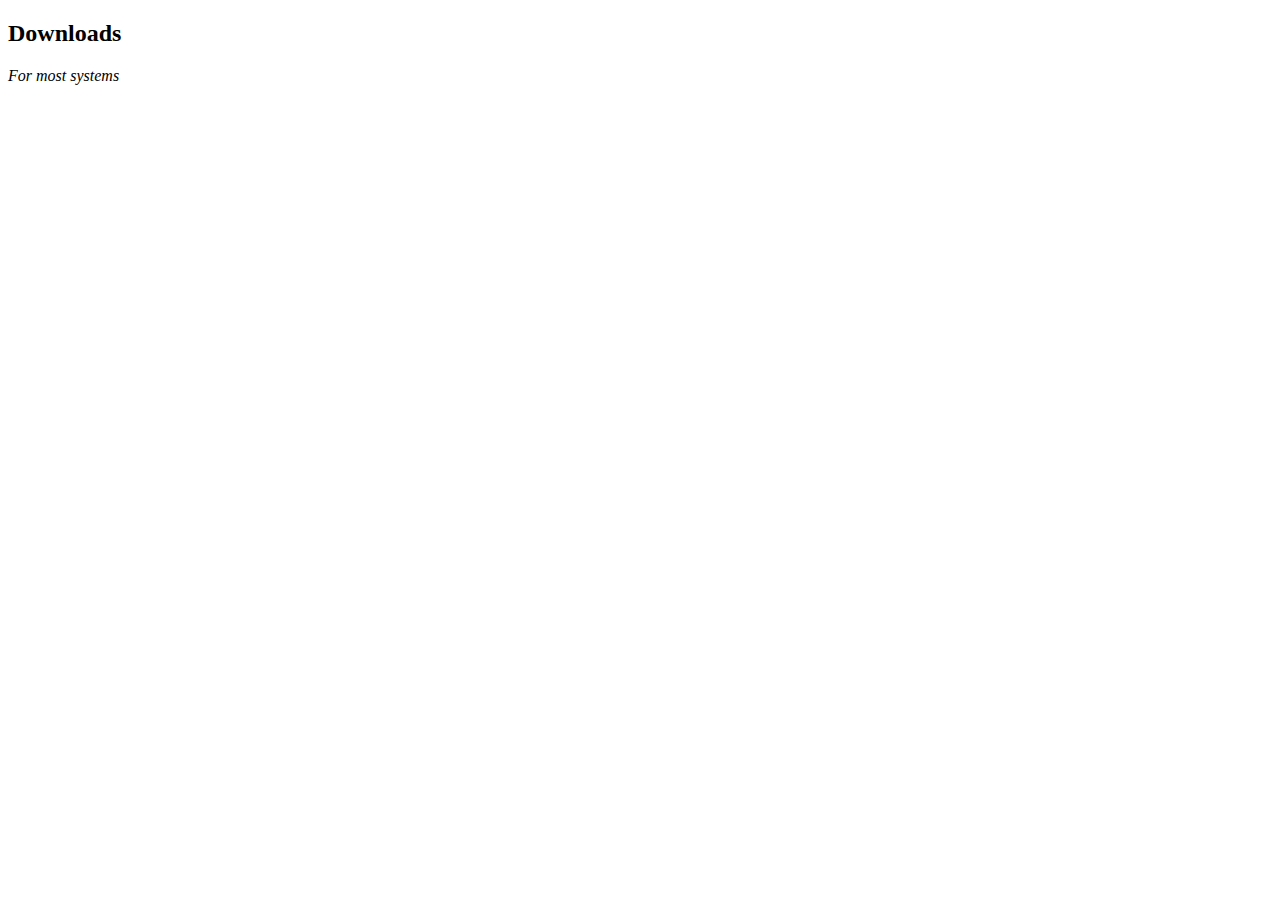
==== src/downloads.html @ dc5a8d62 "Download has been updatrified" ====
<!DOCTYPE html>
<html>
    <head>
        <title>SkibiOS is coming!</title>
        <link rel="stylesheet" href="src/main.css">
        <link rel="icon" href="src/resources/skibipfp.png">
        <script>
            console.log("Page successfully loaded.")
        </script>
    </head>
    <body>
        <div id="dl-top">
            <h2>Downloads</h2>
            <p><i>For most systems</i></p>
        </div>
    </body>
</html>
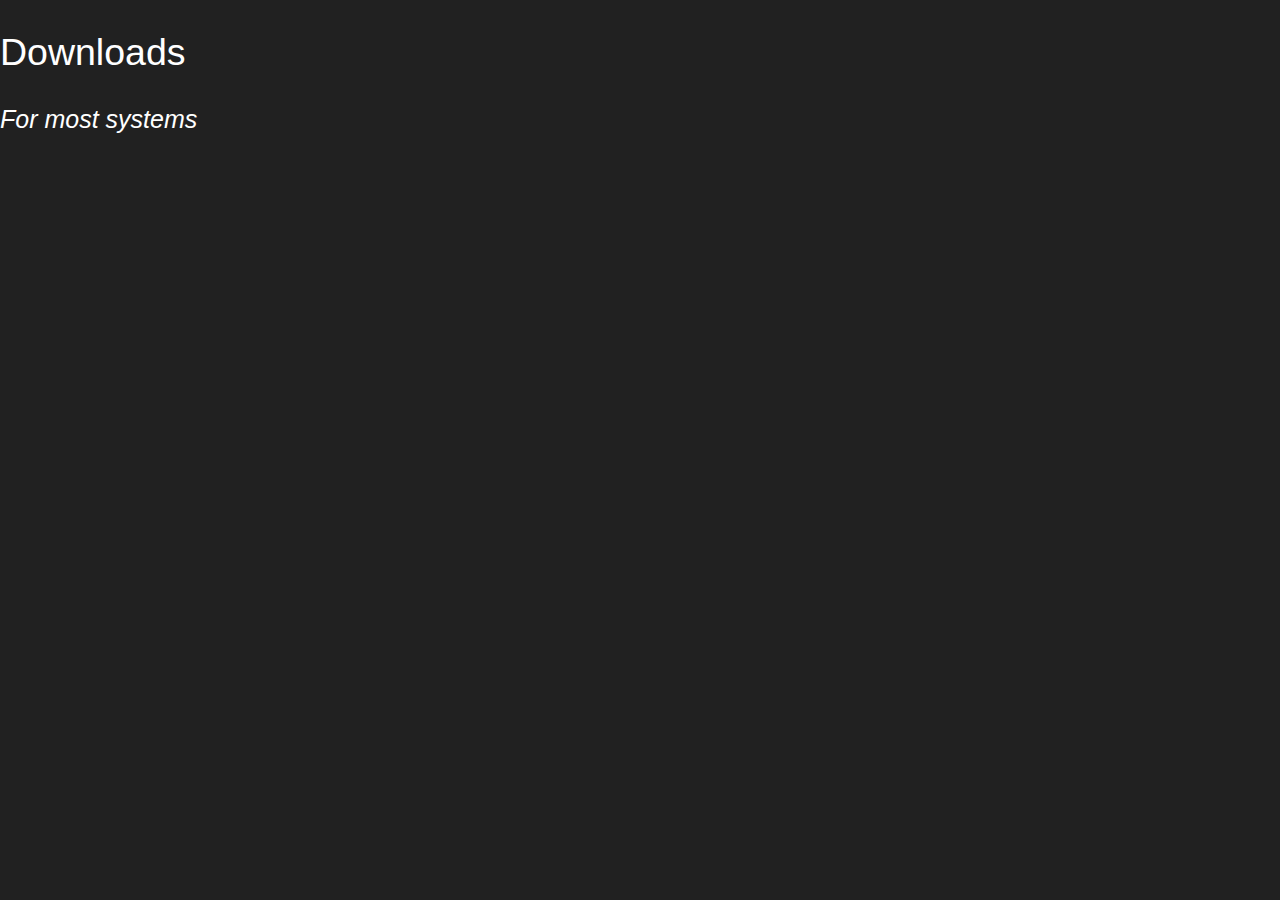
==== commit ad543e3a: "Update downloads.html" ====
--- a/src/downloads.html
+++ b/src/downloads.html
@@ -2,7 +2,7 @@
 <html>
     <head>
         <title>SkibiOS is coming!</title>
-        <link rel="stylesheet" href="src/main.css">
+        <link rel="stylesheet" href="main.css">
         <link rel="icon" href="src/resources/skibipfp.png">
         <script>
             console.log("Page successfully loaded.")
--- a/src/main.css
+++ b/src/main.css
@@ -0,0 +1,70 @@
+body {
+    font-family: Tahoma, Verdana, sans-serif;
+    
+}
+.index {
+    text-align: center;
+    
+}
+.dl-top {
+    text-align: center;
+    position: absolute;
+    left: 655px;
+    top: 132px;
+    background: #FFEB9D
+}
+body {
+    background-color: #212121;
+    display: flex;
+    flex-direction: column;
+    height: 100vh;
+    margin: 0px;
+    overflow: hidden;
+    font-weight: 400;
+    color: white;
+    font-size: 25px;
+}
+h1, h2, h3, a, p, span {
+    font-weight: 400;
+    color: white;
+    text-decoration: none;
+}
+
+nav {
+    display: flex;
+    width: 100%;
+    border-bottom: 1px solid #4d4d4d;
+    height: 10%;
+
+}
+
+.nav-section {
+    padding: 3rem 1rem;
+    display: flex;
+    gap: 1rem;
+    border-left: 1px solid #4d4d4d;
+    align-items: center;
+    box-sizing: border-box;
+    justify-content: center;
+}
+
+#nav-logo-section, #nav-link-section {
+    flex-basis: calc(100% / 3);
+    text-align: center;
+}
+#nav-link-section {
+    gap: 10rem;
+}
+
+#nav-social-section, #nav-contact-section {
+    flex-grow: 1;
+}
+
+#nav-logo-section {
+    justify-content: flex-start;
+    border-left: 0px;
+}
+
+#nav-social-section {
+    font-size: 30px;
+}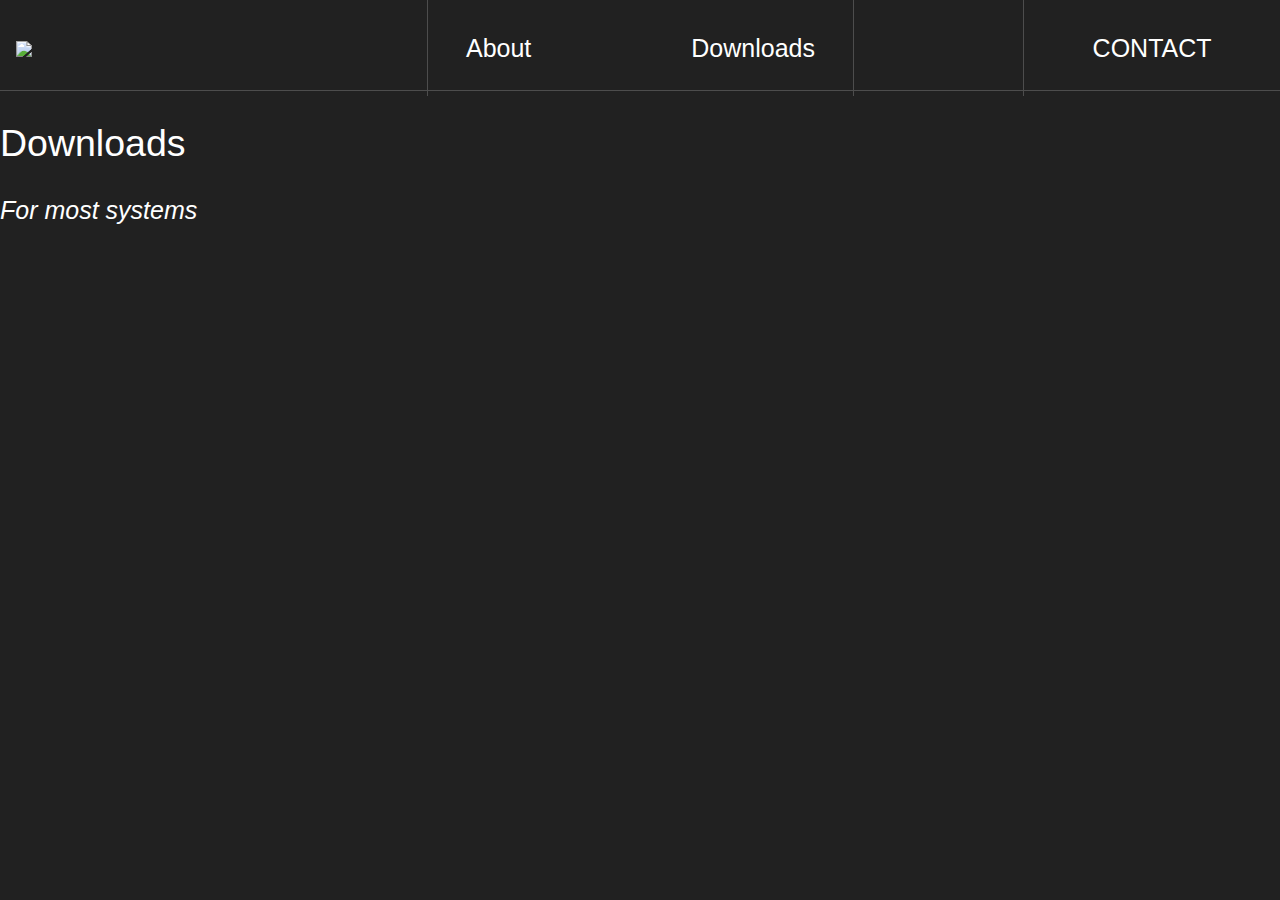
==== commit b770ff22: "Update downloads.html" ====
--- a/src/downloads.html
+++ b/src/downloads.html
@@ -9,6 +9,33 @@
         </script>
     </head>
     <body>
+        <nav>
+            <div id="nav-logo-section" class="nav-section">
+                <a href="#">
+                    <img src="src/resources/skibipfp.png" width="50px" height="auto">
+                </a>
+            </div>
+            <div id="nav-link-section" class="nav-section">
+                <a href="#">About</a>
+                <a href="src/downloads.html" onclick="alert('You are already on this page!')">Downloads</a>
+            </div>
+            <div id="nav-social-section" class="nav-section">
+                <a href="#">
+                    <i class="fa-brands fa-stack-overflow"></i>
+                </a>
+                <a href="#">
+                    <i class="fa-brands fa-youtube"></i>
+                </a>
+                <a href="#">
+                    <i class="fa-brands fa-github"></i>
+                </a>
+            </div>
+            <div id="nav-contact-section" class="nav-section">
+                <a href="#">
+                    CONTACT
+                </a>
+            </div>
+        </nav>
         <div id="dl-top">
             <h2>Downloads</h2>
             <p><i>For most systems</i></p>
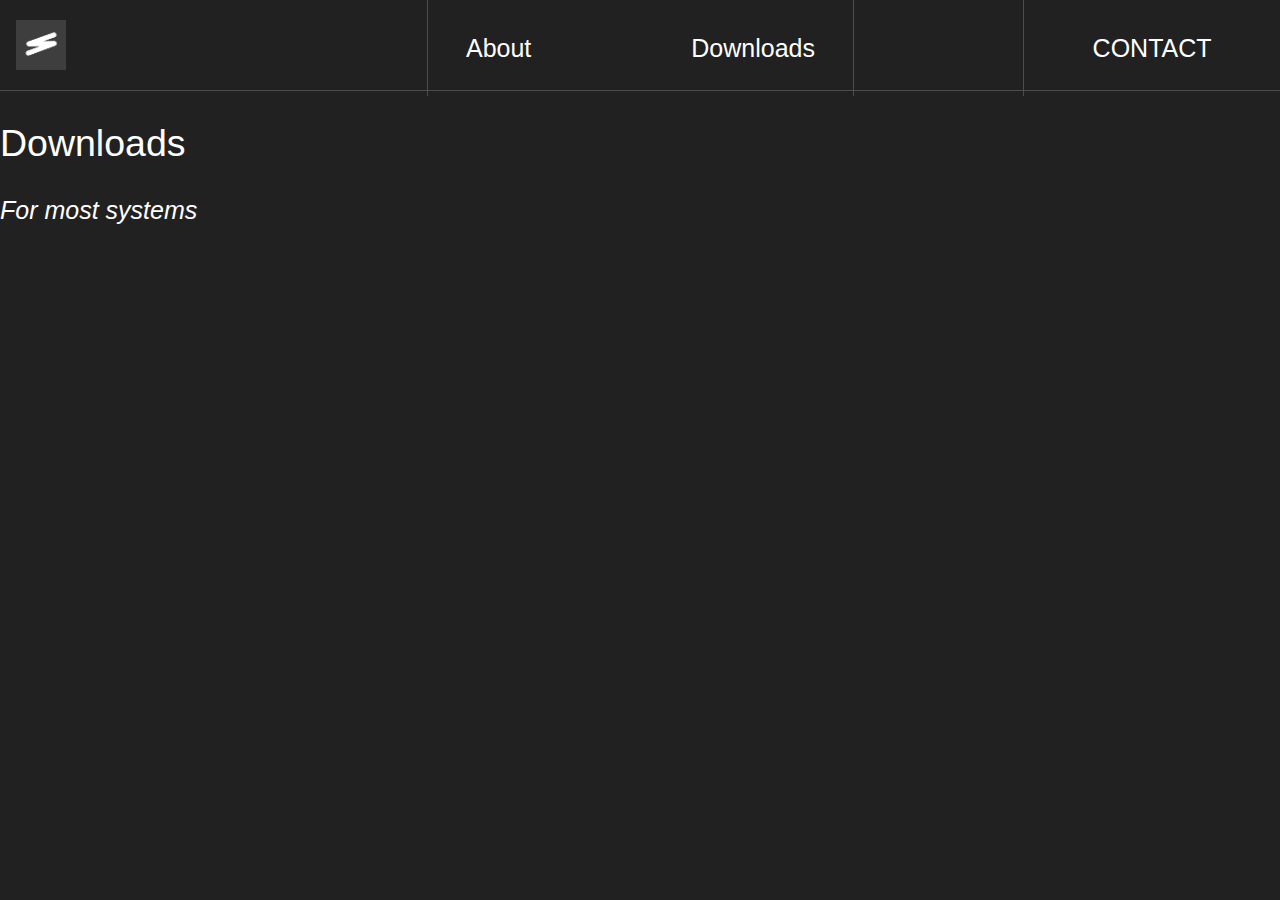
==== commit 458e6a5c: "upd8" ====
--- a/src/downloads.html
+++ b/src/downloads.html
@@ -3,7 +3,7 @@
     <head>
         <title>SkibiOS is coming!</title>
         <link rel="stylesheet" href="main.css">
-        <link rel="icon" href="src/resources/skibipfp.png">
+        <link rel="icon" href="resources/skibipfp.png">
         <script>
             console.log("Page successfully loaded.")
         </script>
@@ -11,13 +11,13 @@
     <body>
         <nav>
             <div id="nav-logo-section" class="nav-section">
-                <a href="#">
-                    <img src="src/resources/skibipfp.png" width="50px" height="auto">
+                <a href="/skibios.github.io/index.html">
+                    <img src="resources/skibipfp.png" width="50px" height="auto">
                 </a>
             </div>
             <div id="nav-link-section" class="nav-section">
                 <a href="#">About</a>
-                <a href="src/downloads.html" onclick="alert('You are already on this page!')">Downloads</a>
+                <a href="downloads.html" onclick="alert('You are already on this page!')">Downloads</a>
             </div>
             <div id="nav-social-section" class="nav-section">
                 <a href="#">
